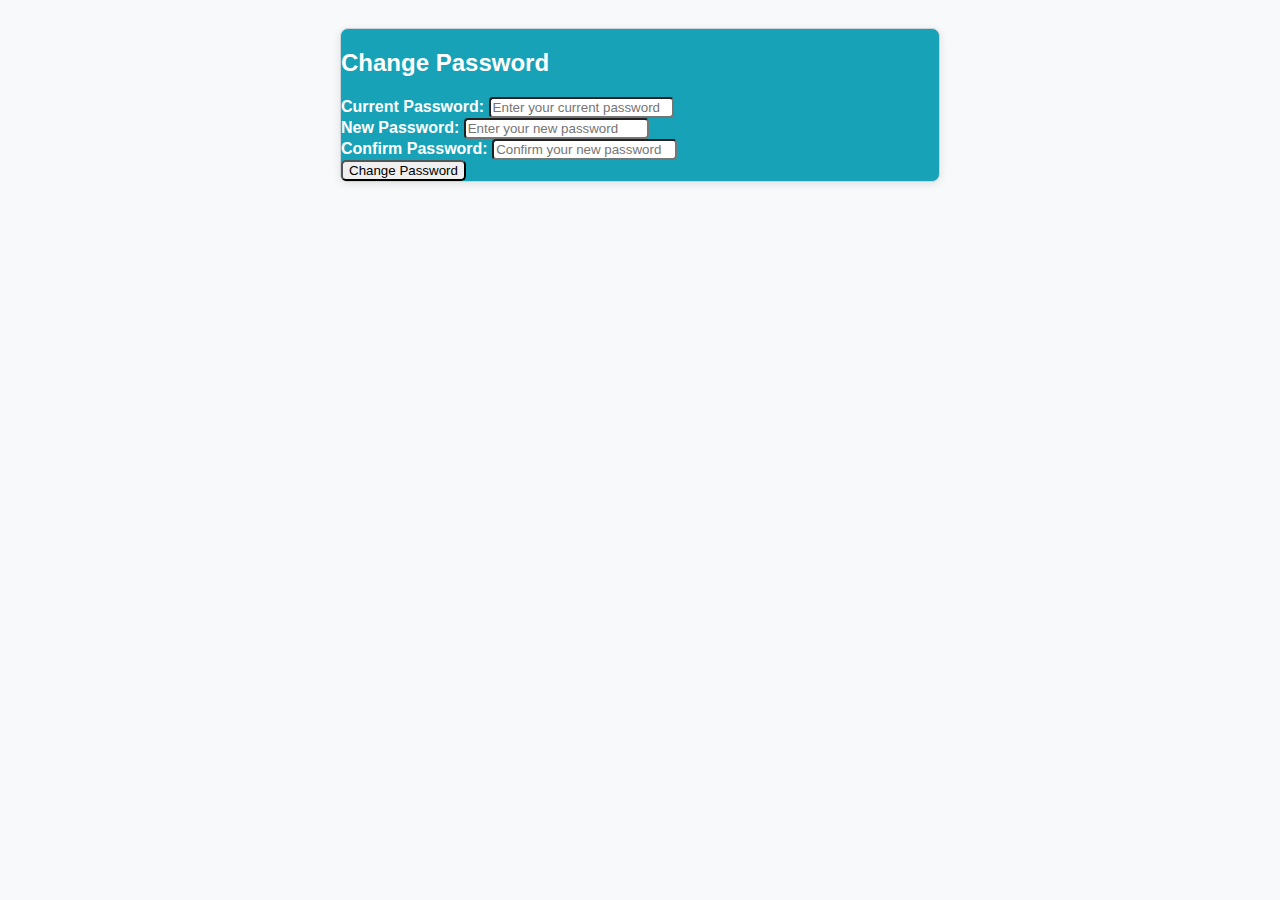
==== changepasswordform.html @ ce03b453 "Initial commit of Docker web app" ====
<!DOCTYPE html>
<html lang="en">
<head>
    <meta charset="UTF-8">
    <meta name="viewport" content="width=device-width, initial-scale=1.0">
    <link rel="stylesheet" href="https://cdn.jsdelivr.net/npm/bootstrap@4.6.2/dist/css/bootstrap.min.css" integrity="sha384-xOolHFLEh07PJGoPkLv1IbcEPTNtaed2xpHsD9ESMhqIYd0nLMwNLD69Npy4HI+N" crossorigin="anonymous">
    <link rel="stylesheet" href="styles.css">
    <title>Change Password Form</title>
</head>
<body class="bg-light">
    <div class="container mt-5">
        <div class="card p-4 bg-info">
            <form onsubmit="return validateChangePasswordForm()">
                <h2>Change Password</h2>
                <div class="form-group">
                    <label for="currentPassword">Current Password:</label>
                    <input type="password" class="form-control" id="currentPassword" placeholder="Enter your current password" required>
                </div>
                <div class="form-group">
                    <label for="newPassword">New Password:</label>
                    <input type="password" class="form-control" id="newPassword" placeholder="Enter your new password" required>
                </div>
                <div class="form-group">
                    <label for="confirmPassword">Confirm Password:</label>
                    <input type="password" class="form-control" id="confirmPassword" placeholder="Confirm your new password" required>
                </div>
                <button type="submit" class="btn btn-primary">Change Password</button>
            </form>
        </div>
    </div>
    <script>
        function validateChangePasswordForm() {
            var currentPassword = document.getElementById('currentPassword').value;
            var newPassword = document.getElementById('newPassword').value;
            var confirmPassword = document.getElementById('confirmPassword').value;

            if (currentPassword.trim() === '' || newPassword.trim() === '' || confirmPassword.trim() === '') {
                alert('All password fields are required.');
                return false;
            }

            if (newPassword !== confirmPassword) {
                alert('New Password and Confirm Password must match.');
                return false;
            }

            return true;
        }
    </script>
</body>
</html>
---- styles.css ----
/* styles.css */

/* Global Styles */
body {
    background-color: #f8f9fa; /* Light background color */
    color: #333; /* Dark text color */
    font-family: Arial, sans-serif; /* Font family */
}

/* Container Styles */
.container {
    max-width: 600px; /* Maximum width */
    margin: auto; /* Center the container */
    padding: 20px; /* Padding around the content */
}

/* Card Styles */
.card {
    border: 1px solid #ced4da; /* Light border color */
    border-radius: 8px; /* Rounded corners */
    box-shadow: 0 2px 8px rgba(0, 0, 0, 0.1); /* Subtle shadow */
}

/* Button Styles */
.btn {
    border-radius: 5px; /* Rounded button corners */
}

/* Specific Color Schemes */
.bg-primary {
    background-color: #007bff; /* Primary color */
    color: white; /* Text color for primary background */
}

.bg-danger {
    background-color: #dc3545; /* Danger color */
    color: white; /* Text color for danger background */
}

.bg-info {
    background-color: #17a2b8; /* Info color */
    color: white; /* Text color for info background */
}

/* Form Styles */
.form-group label {
    font-weight: bold; /* Bold labels */
}

.form-control {
    border-radius: 4px; /* Rounded input fields */
}
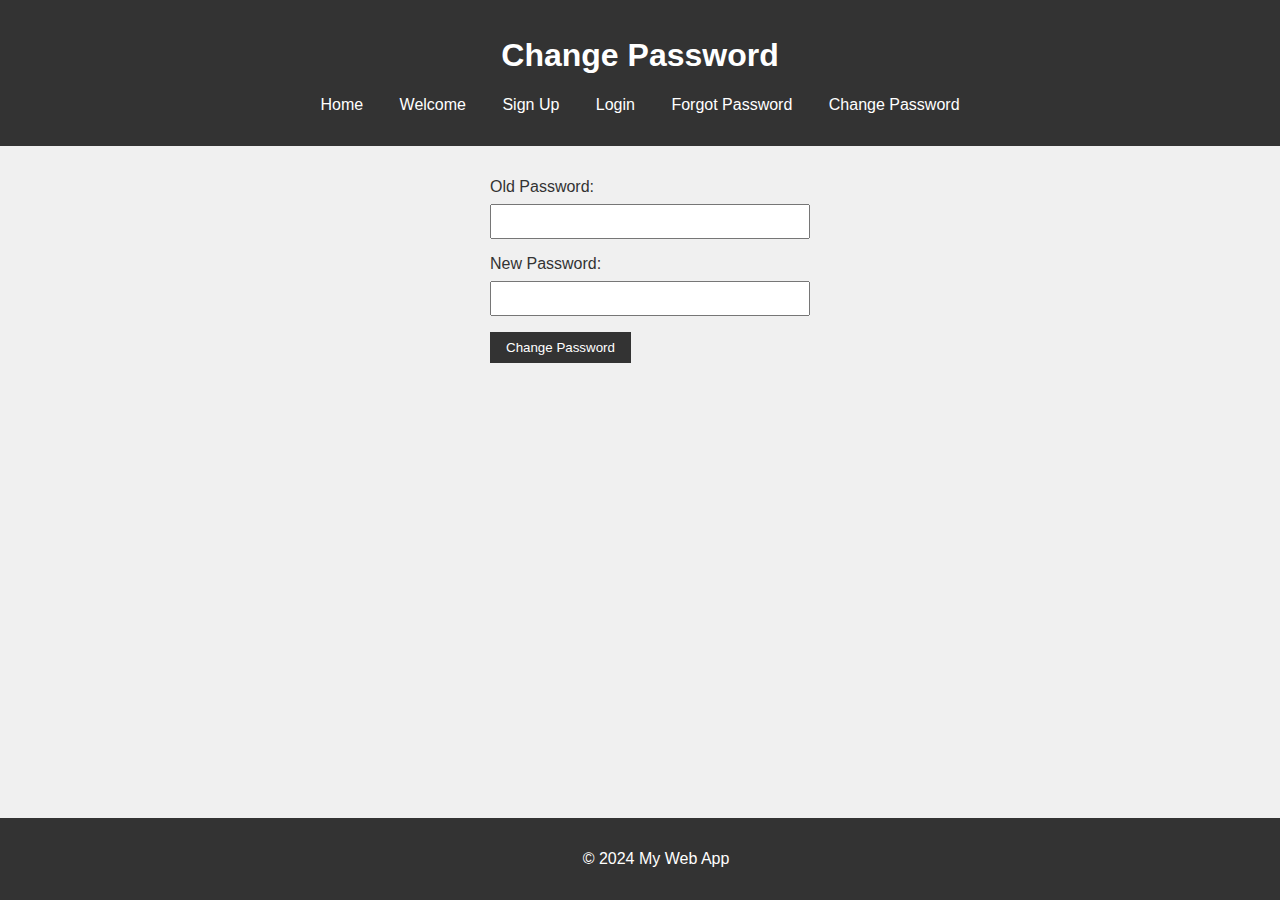
==== commit cf4e537c: "Added Jenkinsfile" ====
--- a/changepasswordform.html
+++ b/changepasswordform.html
@@ -3,49 +3,34 @@
 <head>
     <meta charset="UTF-8">
     <meta name="viewport" content="width=device-width, initial-scale=1.0">
-    <link rel="stylesheet" href="https://cdn.jsdelivr.net/npm/bootstrap@4.6.2/dist/css/bootstrap.min.css" integrity="sha384-xOolHFLEh07PJGoPkLv1IbcEPTNtaed2xpHsD9ESMhqIYd0nLMwNLD69Npy4HI+N" crossorigin="anonymous">
+    <title>Change Password - My Web App</title>
     <link rel="stylesheet" href="styles.css">
-    <title>Change Password Form</title>
 </head>
-<body class="bg-light">
-    <div class="container mt-5">
-        <div class="card p-4 bg-info">
-            <form onsubmit="return validateChangePasswordForm()">
-                <h2>Change Password</h2>
-                <div class="form-group">
-                    <label for="currentPassword">Current Password:</label>
-                    <input type="password" class="form-control" id="currentPassword" placeholder="Enter your current password" required>
-                </div>
-                <div class="form-group">
-                    <label for="newPassword">New Password:</label>
-                    <input type="password" class="form-control" id="newPassword" placeholder="Enter your new password" required>
-                </div>
-                <div class="form-group">
-                    <label for="confirmPassword">Confirm Password:</label>
-                    <input type="password" class="form-control" id="confirmPassword" placeholder="Confirm your new password" required>
-                </div>
-                <button type="submit" class="btn btn-primary">Change Password</button>
-            </form>
-        </div>
-    </div>
-    <script>
-        function validateChangePasswordForm() {
-            var currentPassword = document.getElementById('currentPassword').value;
-            var newPassword = document.getElementById('newPassword').value;
-            var confirmPassword = document.getElementById('confirmPassword').value;
-
-            if (currentPassword.trim() === '' || newPassword.trim() === '' || confirmPassword.trim() === '') {
-                alert('All password fields are required.');
-                return false;
-            }
-
-            if (newPassword !== confirmPassword) {
-                alert('New Password and Confirm Password must match.');
-                return false;
-            }
-
-            return true;
-        }
-    </script>
+<body>
+    <header>
+        <h1>Change Password</h1>
+        <nav>
+            <ul>
+                <li><a href="index.html">Home</a></li>
+                <li><a href="welcome.html">Welcome</a></li>
+                <li><a href="signupform.html">Sign Up</a></li>
+                <li><a href="loginform.html">Login</a></li>
+                <li><a href="forgotpasswordform.html">Forgot Password</a></li>
+                <li><a href="changepasswordform.html">Change Password</a></li>
+            </ul>
+        </nav>
+    </header>
+    <main>
+        <form>
+            <label for="old-password">Old Password:</label>
+            <input type="password" id="old-password" name="old-password"><br>
+            <label for="new-password">New Password:</label>
+            <input type="password" id="new-password" name="new-password"><br>
+            <button type="submit">Change Password</button>
+        </form>
+    </main>
+    <footer>
+        <p>&copy; 2024 My Web App</p>
+    </footer>
 </body>
 </html>
--- a/styles.css
+++ b/styles.css
@@ -1,52 +1,73 @@
-/* styles.css */
-
-/* Global Styles */
 body {
-    background-color: #f8f9fa; /* Light background color */
-    color: #333; /* Dark text color */
-    font-family: Arial, sans-serif; /* Font family */
+    font-family: Arial, sans-serif;
+    background-color: #f0f0f0;
+    color: #333;
+    margin: 0;
+    padding: 0;
 }
 
-/* Container Styles */
-.container {
-    max-width: 600px; /* Maximum width */
-    margin: auto; /* Center the container */
-    padding: 20px; /* Padding around the content */
+header {
+    background-color: #333;
+    color: white;
+    padding: 1rem;
+    text-align: center;
 }
 
-/* Card Styles */
-.card {
-    border: 1px solid #ced4da; /* Light border color */
-    border-radius: 8px; /* Rounded corners */
-    box-shadow: 0 2px 8px rgba(0, 0, 0, 0.1); /* Subtle shadow */
+nav ul {
+    list-style: none;
+    padding: 0;
 }
 
-/* Button Styles */
-.btn {
-    border-radius: 5px; /* Rounded button corners */
+nav ul li {
+    display: inline;
+    margin: 0 1rem;
 }
 
-/* Specific Color Schemes */
-.bg-primary {
-    background-color: #007bff; /* Primary color */
-    color: white; /* Text color for primary background */
+nav ul li a {
+    color: white;
+    text-decoration: none;
 }
 
-.bg-danger {
-    background-color: #dc3545; /* Danger color */
-    color: white; /* Text color for danger background */
+main {
+    padding: 2rem;
+    text-align: center;
 }
 
-.bg-info {
-    background-color: #17a2b8; /* Info color */
-    color: white; /* Text color for info background */
+footer {
+    background-color: #333;
+    color: white;
+    text-align: center;
+    padding: 1rem;
+    position: absolute;
+    bottom: 0;
+    width: 100%;
 }
 
-/* Form Styles */
-.form-group label {
-    font-weight: bold; /* Bold labels */
+form {
+    margin: auto;
+    text-align: left;
+    max-width: 300px;
 }
 
-.form-control {
-    border-radius: 4px; /* Rounded input fields */
+form label {
+    display: block;
+    margin-bottom: 0.5rem;
 }
+
+form input {
+    width: 100%;
+    padding: 0.5rem;
+    margin-bottom: 1rem;
+}
+
+button {
+    background-color: #333;
+    color: white;
+    border: none;
+    padding: 0.5rem 1rem;
+    cursor: pointer;
+}
+
+button:hover {
+    background-color: #555;
+}
